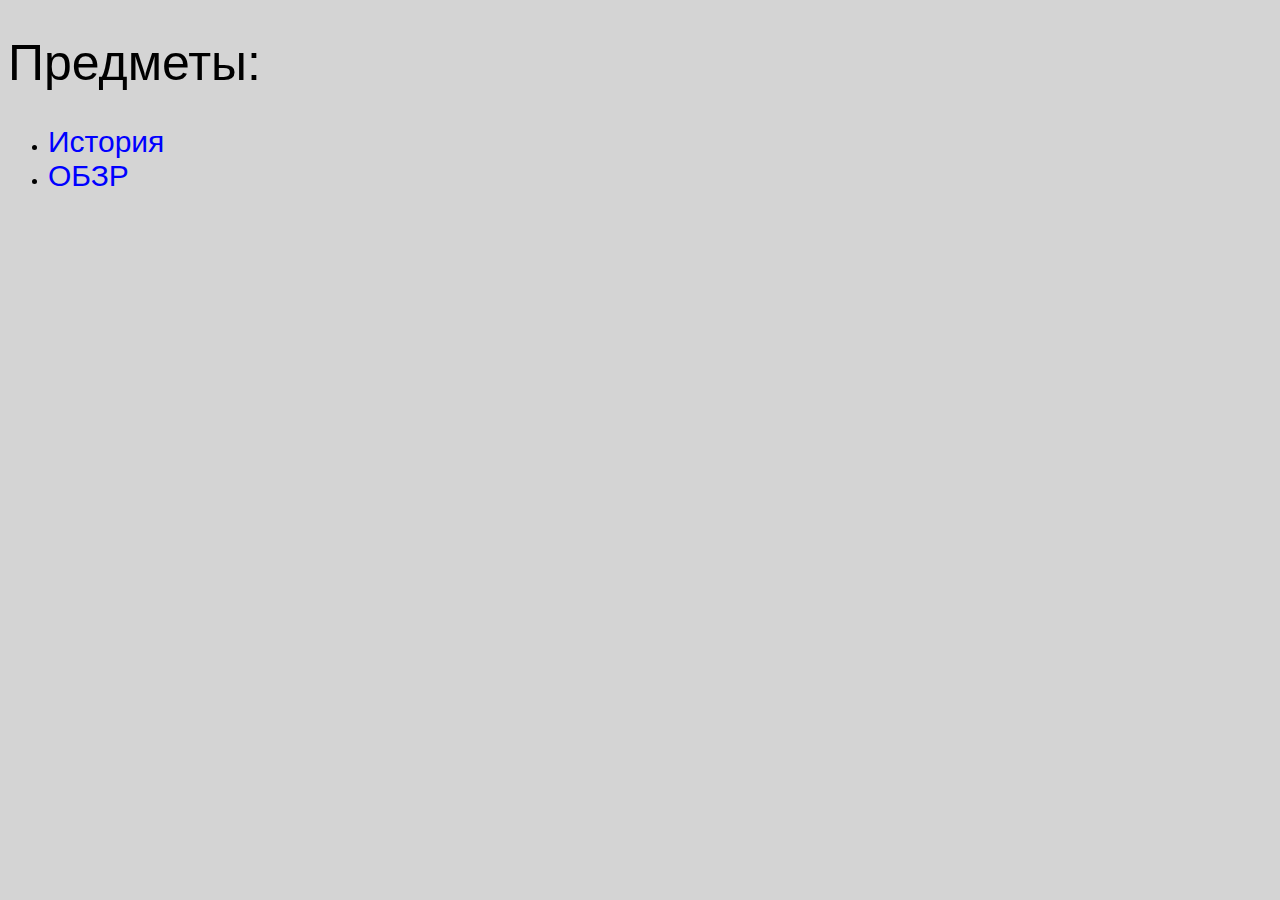
==== index.html @ 46e22450 "project" ====
<!DOCTYPE html>
<html lang="ru">
<head>
    <meta charset="UTF-8">
    <meta name="viewport" content="width=device-width, initial-scale=1.0">
    <title>Предметы</title>
    <link rel="stylesheet" href="style.css">
    <link rel="shortcut icon" href="icon.png" type="image/x-icon">
</head>
<body>
    <h1>Предметы:</h1>
    <ul>
        <li><a href="predmeti/history-new.html">История</a></li>
        <li><a href="predmeti/OBZR.html">ОБЗР</a></li>
    </ul>
</body>
</html>
---- style.css ----
body {
    background-color: #d4d4d4;
}
a {
    font-size: 30px;
    text-decoration: none;
    color: blue;
    font-family: Verdana, sans-serif;
}
h1 {
    font-size: 50px;
    color: black;
    font-weight: 100;
    font-family: Arial, Helvetica, sans-serif;
}
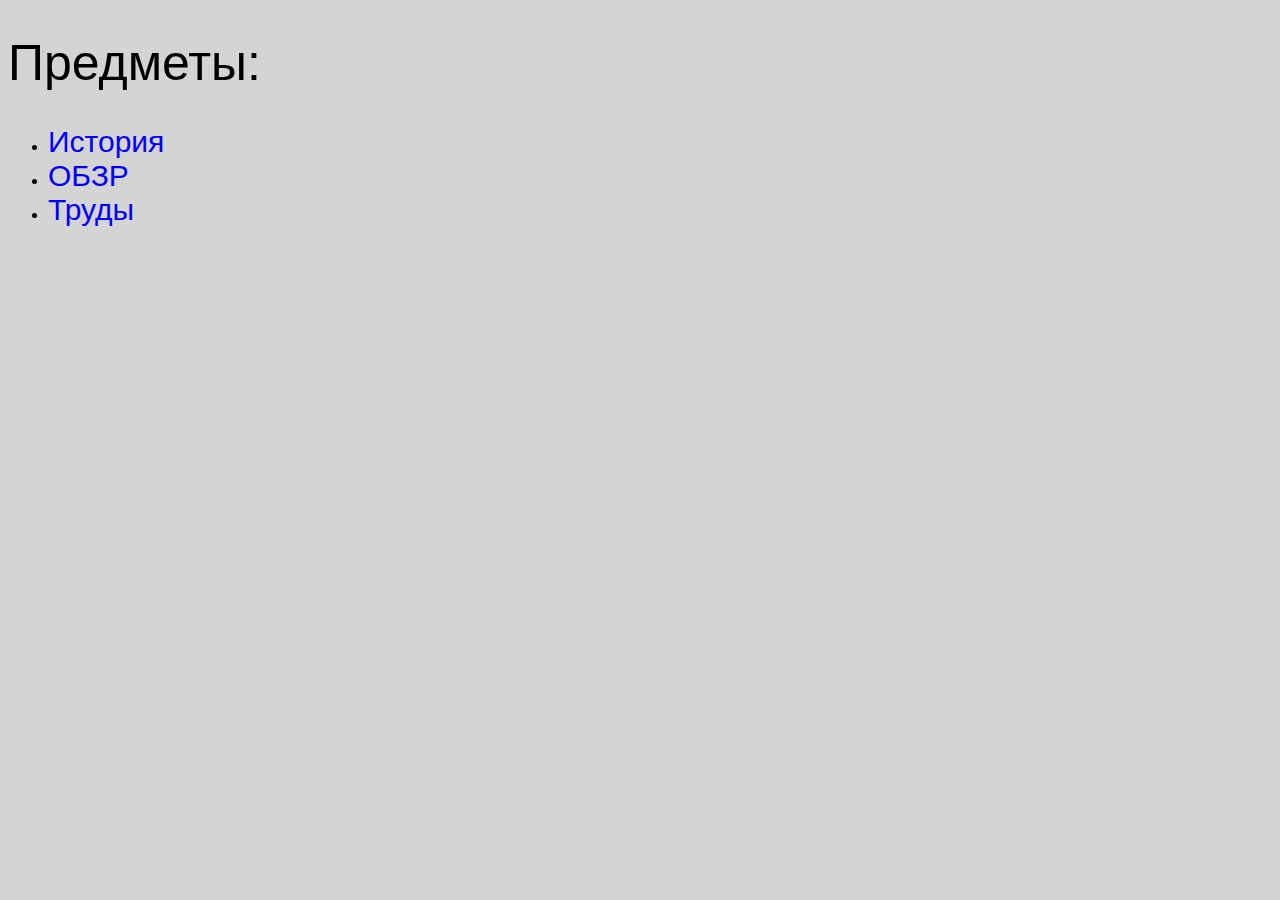
==== commit 08612b47: "d" ====
--- a/index.html
+++ b/index.html
@@ -12,6 +12,8 @@
     <ul>
         <li><a href="predmeti/history-new.html">История</a></li>
         <li><a href="predmeti/OBZR.html">ОБЗР</a></li>
+        <li><a href="predmeti/trud.html">Труды</a></li>
+        <!-- <li><a href="predmeti/math.html">Математика</a></li> -->
     </ul>
 </body>
 </html>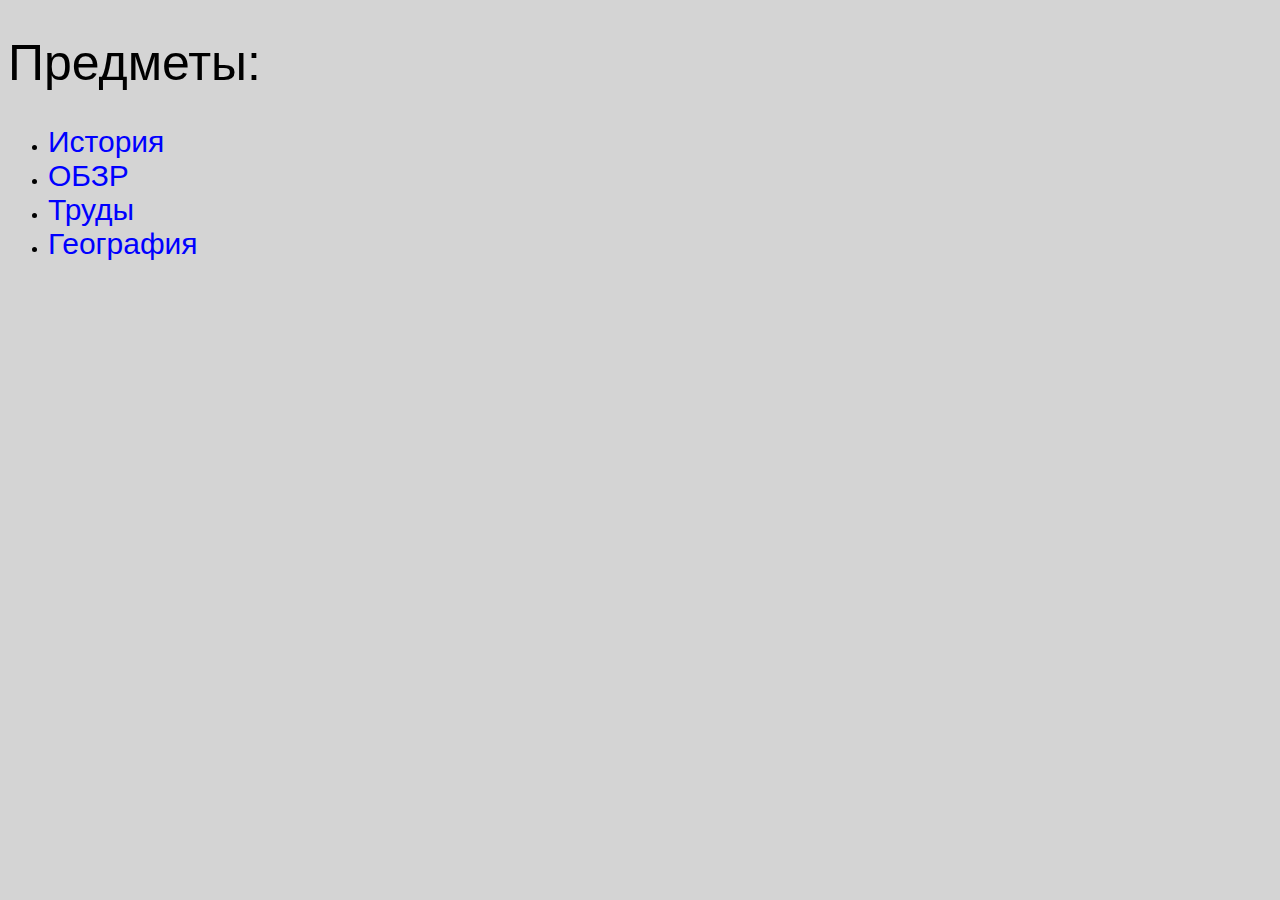
==== commit 4095f818: "add file <<Klimat Kuzbass>>" ====
--- a/index.html
+++ b/index.html
@@ -13,6 +13,7 @@
         <li><a href="predmeti/history-new.html">История</a></li>
         <li><a href="predmeti/OBZR.html">ОБЗР</a></li>
         <li><a href="predmeti/trud.html">Труды</a></li>
+        <li><a href="predmeti/geography.html">География</a></li>
         <!-- <li><a href="predmeti/math.html">Математика</a></li> -->
     </ul>
 </body>
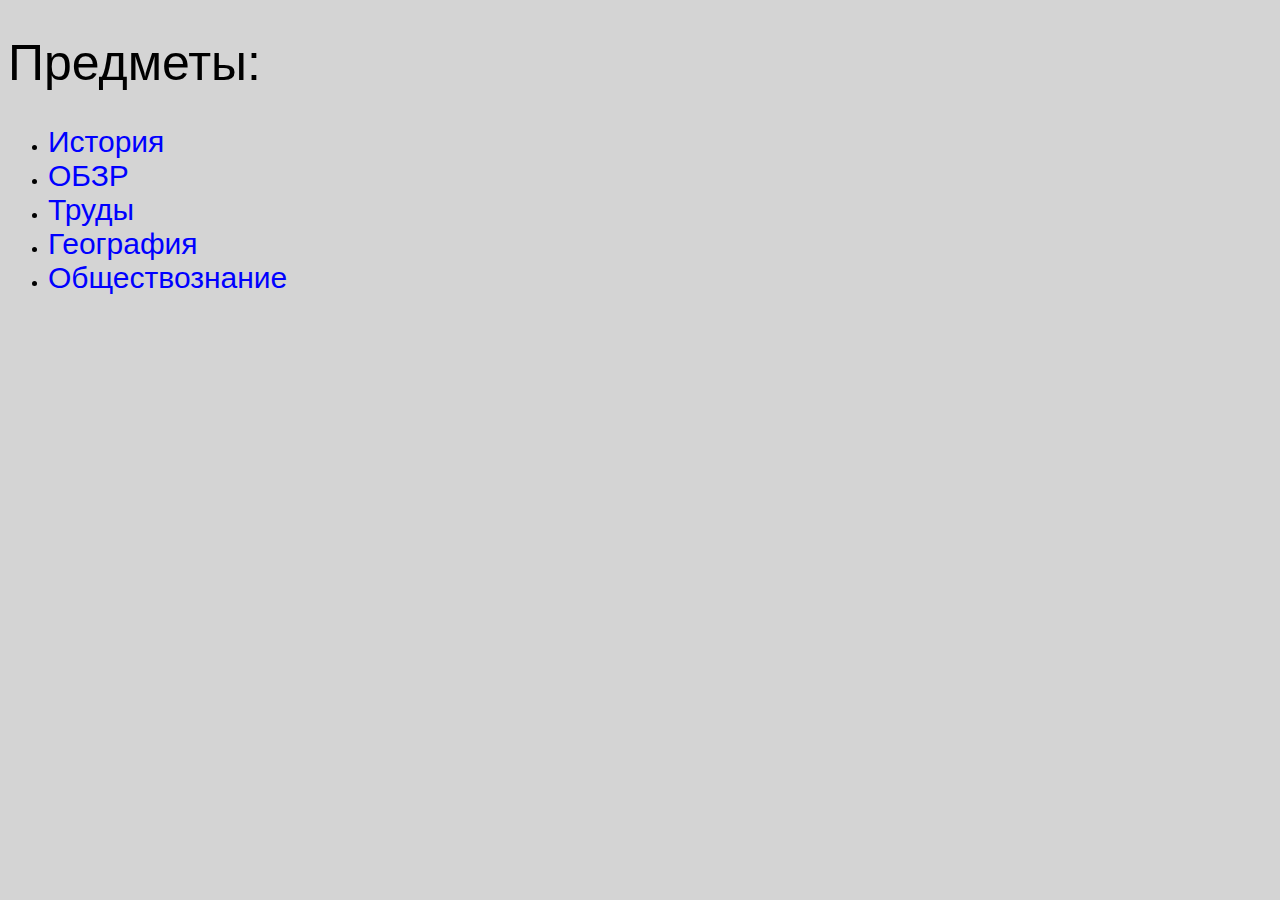
==== commit 1efb4f7e: "obsh" ====
--- a/index.html
+++ b/index.html
@@ -14,7 +14,7 @@
         <li><a href="predmeti/OBZR.html">ОБЗР</a></li>
         <li><a href="predmeti/trud.html">Труды</a></li>
         <li><a href="predmeti/geography.html">География</a></li>
-        <!-- <li><a href="predmeti/math.html">Математика</a></li> -->
+        <li><a href="predmeti/obshestvo.html">Обществознание</a></li>
     </ul>
 </body>
 </html>